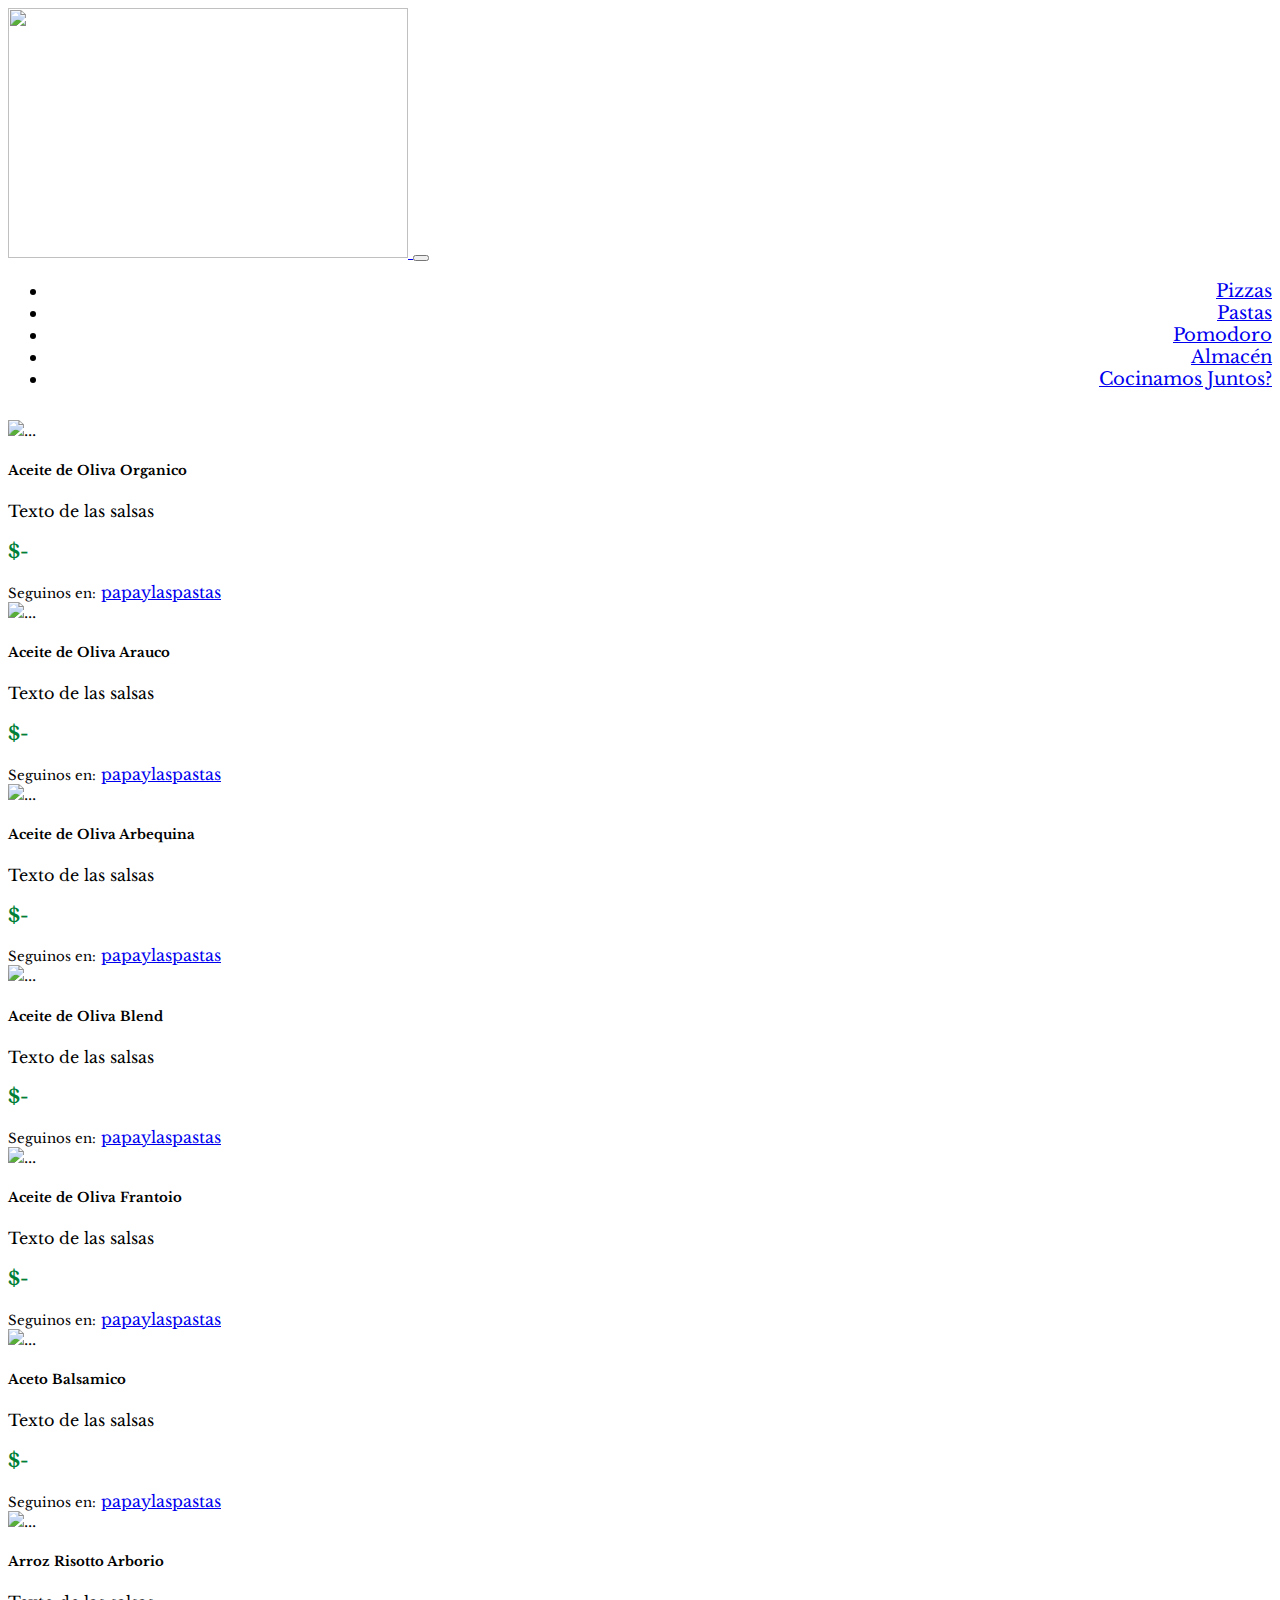
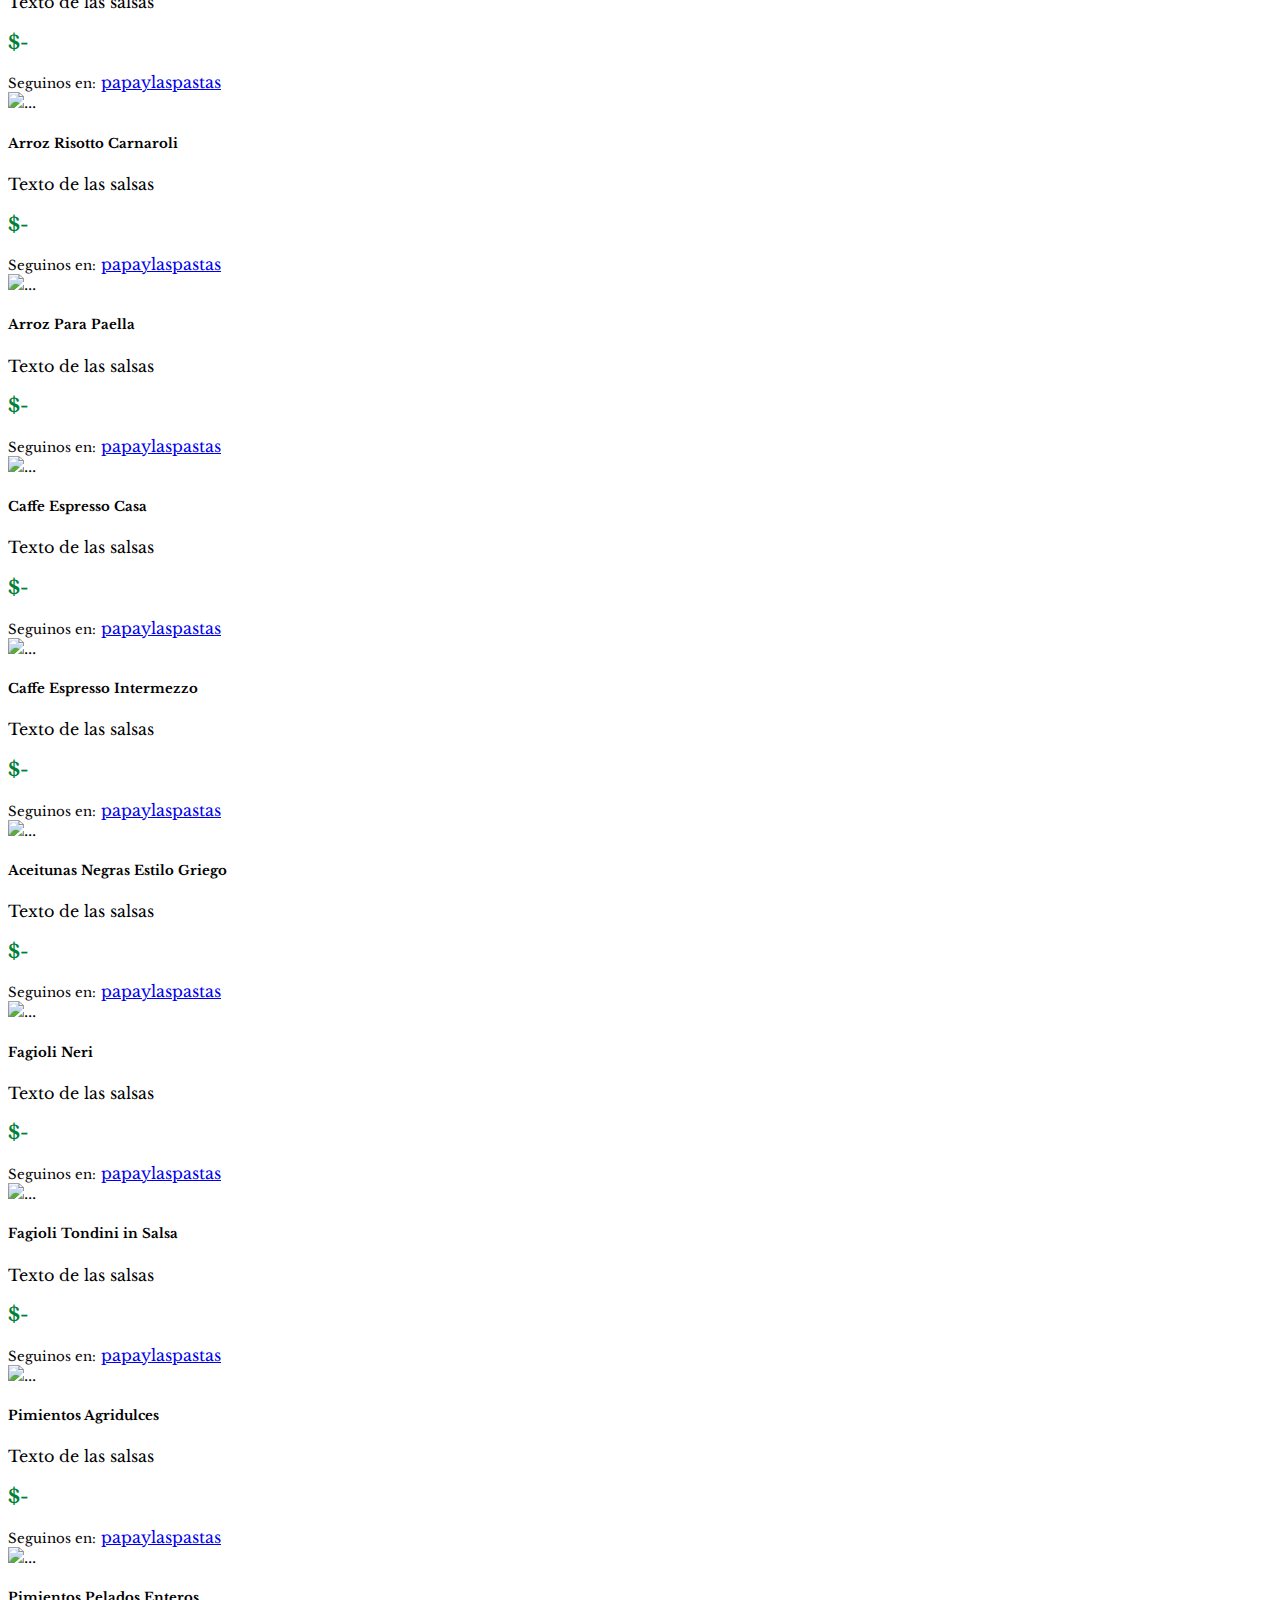
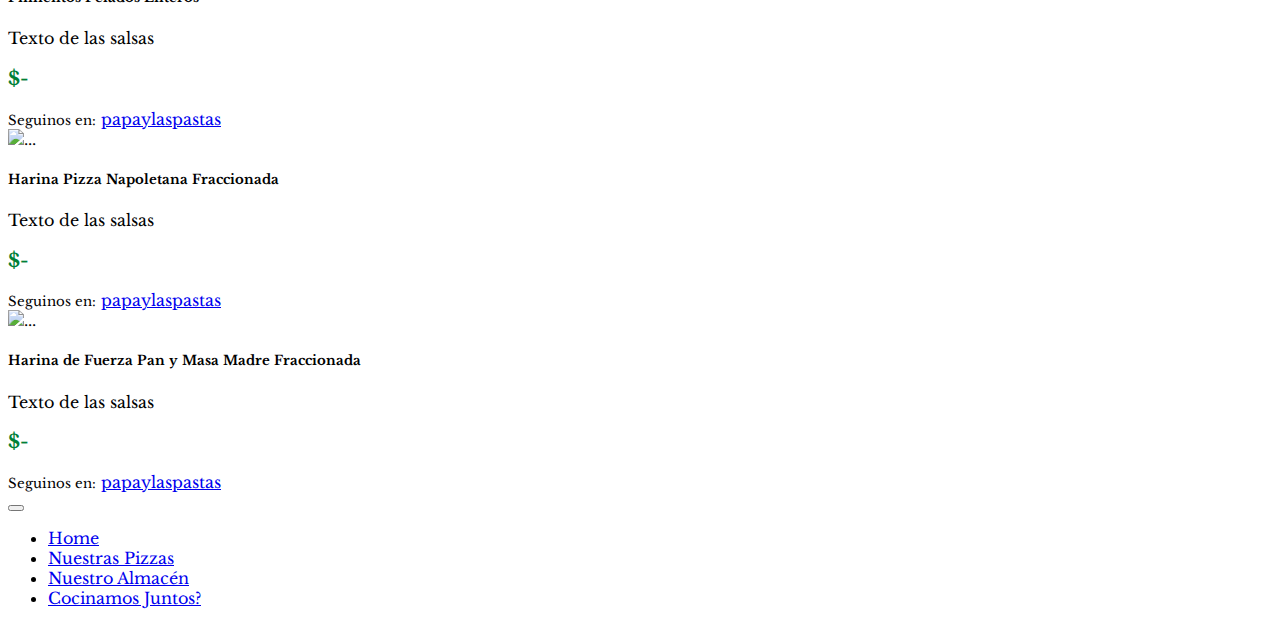
==== almacengeneral.html @ 87bd47e4 "Add files via upload" ====
<!doctype html>
<html lang="en">

<head>
    <meta charset="utf-8">
    <meta name="viewport" content="width=device-width, initial-scale=1">
    <title>Almacén General</title>
    <link rel="preconnect" href="https://fonts.googleapis.com">
    <link rel="preconnect" href="https://fonts.gstatic.com" crossorigin>
    <link href="https://fonts.googleapis.com/css2?family=Libre+Baskerville:ital,wght@0,400;0,700;1,400&display=swap" rel="stylesheet"> 
    <link href="https://cdn.jsdelivr.net/npm/bootstrap@5.2.1/dist/css/bootstrap.min.css" rel="stylesheet" integrity="sha384-iYQeCzEYFbKjA/T2uDLTpkwGzCiq6soy8tYaI1GyVh/UjpbCx/TYkiZhlZB6+fzT" crossorigin="anonymous">
    <link rel="icon" href="./Logos/Logo 3P sin fondo.png">
    <link rel="stylesheet" href="./style.css">
</head>     
<body>

  <header> <!--Inicio Navbar-->
    <nav class="navbar navbar-expand-lg  header">
      <div class="container-fluid ms-3">
        <a class="navbar-brand" href="./index.html">
          <img src="./Logos/Logo 3P sin fondo.png" width="400px" height="250px" alt="">
        </a>
        <button class="navbar-toggler" type="button" data-bs-toggle="collapse" data-bs-target="#navbarSupportedContent" aria-controls="navbarSupportedContent" aria-expanded="false" aria-label="Toggle navigation">
          <span class="navbar-toggler-icon"></span>
        </button>
        <div class="collapse navbar-collapse justify-content-center tamano" id="navbarSupportedContent">
          <ul class="navbar-nav">
            <li class="nav-item">
              <a class="nav-link fw-bolder text-dark" href="./pizza.html"><i class="fas fa-pizza-slice"></i> Pizzas</a>
            </li>
            <li class="nav-item">
              <a class="nav-link fw-bolder text-dark" href="./pastas.html"><i class="fa-solid fa-plate-wheat"></i> Pastas</a>
            </li>
            <li class="nav-item">
              <a class="nav-link fw-bolder text-dark" href="./salsasyaderezos.html"><i class="fa-solid fa-jar"></i> Pomodoro</a>
            </li>
            <li class="nav-item">
              <a class="nav-link fw-bolder text-dark" href="./almacengeneral.html"><i class="fa-solid fa-store"></i> Almacén</a>
            </li>
            <li class="nav-item">
              <a class="nav-link fw-bolder text-dark" href="./blog.html"><i class="fa-solid fa-people-group"></i> Cocinamos Juntos?</a>
          </li>
          </ul>
        </div>
      </div>
    </nav>
    </header> <!--Fin Navbar-->
    
    
<main> <!--Inicio Main-->

      <section > <!--Cards Productos Almacen-->
          <div id="salsas"class="row row-cols-1 row-cols-md-3 g-5 mt-2 ms-3 me-3 mb-3">
              <div class="col"> <!--Card 1-->
                <div class="card h-100">
                  <img src="..." class="card-img-top" alt="...">
                  <div class="card-body">
                    <h5 class="card-title fw-bolder">Aceite de Oliva Organico</h5>
                    <p class="card-text">Texto de las salsas</p>
                    <h3 class="fw-bolder"><i class="fa-solid fa-hand-holding-dollar"></i><span style="color: #008037">  $-</span></h3>
                  </div>
                  <div class="card-footer bg-dark">
                    <small class="text-muted">Seguinos en:</small> 
                    <a href="https://www.instagram.com/papaylaspastas/" target="_blank" class="text-light "><i class="fa-brands fa-instagram"></i> papaylaspastas</a> 
                  </div>
                </div>
              </div>
              <div class="col"> <!--Card 2-->
                <div class="card h-100">
                  <img src="..." class="card-img-top" alt="...">
                  <div class="card-body">
                    <h5 class="card-title fw-bolder">Aceite de Oliva Arauco</h5>
                    <p class="card-text">Texto de las salsas</p>
                    <h3 class="fw-bolder"><i class="fa-solid fa-hand-holding-dollar"></i><span style="color: #008037">  $-</span></h3>
                  </div>
                  <div class="card-footer bg-dark">
                    <small class="text-muted">Seguinos en:</small> 
                    <a href="https://www.instagram.com/papaylaspastas/" target="_blank" class="text-light "><i class="fa-brands fa-instagram"></i> papaylaspastas</a> 
                  </div>
                </div>
              </div>
              <div class="col"> <!--Card 3-->
                <div class="card h-100">
                  <img src="..." class="card-img-top" alt="...">
                  <div class="card-body">
                    <h5 class="card-title fw-bolder">Aceite de Oliva Arbequina</h5>
                    <p class="card-text">Texto de las salsas</p>
                    <h3 class="fw-bolder"><i class="fa-solid fa-hand-holding-dollar"></i><span style="color: #008037">  $-</span></h3>
                  </div>
                  <div class="card-footer bg-dark">
                    <small class="text-muted">Seguinos en:</small> 
                    <a href="https://www.instagram.com/papaylaspastas/" target="_blank" class="text-light "><i class="fa-brands fa-instagram"></i> papaylaspastas</a> 
                  </div>
                </div>
              </div>
              <div class="col"> <!--Card 4-->
                  <div class="card h-100">
                    <img src="..." class="card-img-top" alt="...">
                    <div class="card-body">
                      <h5 class="card-title fw-bolder">Aceite de Oliva Blend</h5>
                      <p class="card-text">Texto de las salsas</p>
                      <h3 class="fw-bolder"><i class="fa-solid fa-hand-holding-dollar"></i><span style="color: #008037">  $-</span></h3>
                    </div>
                    <div class="card-footer bg-dark">
                      <small class="text-muted">Seguinos en:</small> 
                      <a href="https://www.instagram.com/papaylaspastas/" target="_blank" class="text-light "><i class="fa-brands fa-instagram"></i> papaylaspastas</a> 
                    </div>
                  </div>
                </div>
                <div class="col"> <!--Card 5-->
                  <div class="card h-100">
                    <img src="..." class="card-img-top" alt="...">
                    <div class="card-body">
                      <h5 class="card-title fw-bolder">Aceite de Oliva Frantoio</h5>
                      <p class="card-text">Texto de las salsas</p>
                      <h3 class="fw-bolder"><i class="fa-solid fa-hand-holding-dollar"></i><span style="color: #008037">  $-</span></h3>
                    </div>
                    <div class="card-footer bg-dark">
                      <small class="text-muted">Seguinos en:</small> 
                      <a href="https://www.instagram.com/papaylaspastas/" target="_blank" class="text-light "><i class="fa-brands fa-instagram"></i> papaylaspastas</a> 
                    </div>
                  </div>
                </div>
                <div class="col"> <!--Card 6-->
                  <div class="card h-100">
                    <img src="..." class="card-img-top" alt="...">
                    <div class="card-body">
                      <h5 class="card-title fw-bolder">Aceto Balsamico</h5>
                      <p class="card-text">Texto de las salsas</p>
                      <h3 class="fw-bolder"><i class="fa-solid fa-hand-holding-dollar"></i><span style="color: #008037">  $-</span></h3>
                    </div>
                    <div class="card-footer bg-dark">
                      <small class="text-muted">Seguinos en:</small> 
                      <a href="https://www.instagram.com/papaylaspastas/" target="_blank" class="text-light "><i class="fa-brands fa-instagram"></i> papaylaspastas</a> 
                    </div>
                  </div>
                </div>
                <div class="col"> <!--Card 7-->
                  <div class="card h-100">
                    <img src="..." class="card-img-top" alt="...">
                    <div class="card-body">
                      <h5 class="card-title fw-bolder">Arroz Risotto Arborio</h5>
                      <p class="card-text">Texto de las salsas</p>
                      <h3 class="fw-bolder"><i class="fa-solid fa-hand-holding-dollar"></i><span style="color: #008037">  $-</span></h3>
                    </div>
                    <div class="card-footer bg-dark">
                      <small class="text-muted">Seguinos en:</small> 
                      <a href="https://www.instagram.com/papaylaspastas/" target="_blank" class="text-light "><i class="fa-brands fa-instagram"></i> papaylaspastas</a> 
                    </div>
                  </div>
                </div>
                <div class="col"> <!--Card 8-->
                  <div class="card h-100">
                    <img src="..." class="card-img-top" alt="...">
                    <div class="card-body">
                      <h5 class="card-title fw-bolder">Arroz Risotto Carnaroli</h5>
                      <p class="card-text">Texto de las salsas</p>
                      <h3 class="fw-bolder"><i class="fa-solid fa-hand-holding-dollar"></i><span style="color: #008037">  $-</span></h3>
                    </div>
                    <div class="card-footer bg-dark">
                      <small class="text-muted">Seguinos en:</small> 
                      <a href="https://www.instagram.com/papaylaspastas/" target="_blank" class="text-light "><i class="fa-brands fa-instagram"></i> papaylaspastas</a> 
                    </div>
                  </div>
                </div>
                <div class="col"> <!--Card 9-->
                  <div class="card h-100">
                    <img src="..." class="card-img-top" alt="...">
                    <div class="card-body">
                      <h5 class="card-title fw-bolder">Arroz Para Paella</h5>
                      <p class="card-text">Texto de las salsas</p>
                      <h3 class="fw-bolder"><i class="fa-solid fa-hand-holding-dollar"></i><span style="color: #008037">  $-</span></h3>
                    </div>
                    <div class="card-footer bg-dark">
                      <small class="text-muted">Seguinos en:</small> 
                      <a href="https://www.instagram.com/papaylaspastas/" target="_blank" class="text-light "><i class="fa-brands fa-instagram"></i> papaylaspastas</a> 
                    </div>
                  </div>
                </div>
                <div class="col"> <!--Card 10-->
                  <div class="card h-100">
                    <img src="..." class="card-img-top" alt="...">
                    <div class="card-body">
                      <h5 class="card-title fw-bolder">Caffe Espresso Casa</h5>
                      <p class="card-text">Texto de las salsas</p>
                      <h3 class="fw-bolder"><i class="fa-solid fa-hand-holding-dollar"></i><span style="color: #008037">  $-</span></h3>
                    </div>
                    <div class="card-footer bg-dark">
                      <small class="text-muted">Seguinos en:</small> 
                      <a href="https://www.instagram.com/papaylaspastas/" target="_blank" class="text-light "><i class="fa-brands fa-instagram"></i> papaylaspastas</a> 
                    </div>
                  </div>
                </div>
                <div class="col"> <!--Card 11-->
                  <div class="card h-100">
                    <img src="..." class="card-img-top" alt="...">
                    <div class="card-body">
                      <h5 class="card-title fw-bolder">Caffe Espresso Intermezzo</h5>
                      <p class="card-text">Texto de las salsas</p>
                      <h3 class="fw-bolder"><i class="fa-solid fa-hand-holding-dollar"></i><span style="color: #008037">  $-</span></h3>
                    </div>
                    <div class="card-footer bg-dark">
                      <small class="text-muted">Seguinos en:</small> 
                      <a href="https://www.instagram.com/papaylaspastas/" target="_blank" class="text-light "><i class="fa-brands fa-instagram"></i> papaylaspastas</a> 
                    </div>
                  </div>
                </div>
                <div class="col"> <!--Card 12-->
                  <div class="card h-100">
                    <img src="..." class="card-img-top" alt="...">
                    <div class="card-body">
                      <h5 class="card-title fw-bolder">Aceitunas Negras Estilo Griego</h5>
                      <p class="card-text">Texto de las salsas</p>
                      <h3 class="fw-bolder"><i class="fa-solid fa-hand-holding-dollar"></i><span style="color: #008037">  $-</span></h3>
                    </div>
                    <div class="card-footer bg-dark">
                      <small class="text-muted">Seguinos en:</small> 
                      <a href="https://www.instagram.com/papaylaspastas/" target="_blank" class="text-light "><i class="fa-brands fa-instagram"></i> papaylaspastas</a> 
                    </div>
                  </div>
                </div>
                <div class="col"> <!--Card 13-->
                  <div class="card h-100">
                    <img src="..." class="card-img-top" alt="...">
                    <div class="card-body">
                      <h5 class="card-title fw-bolder">Fagioli Neri</h5>
                      <p class="card-text">Texto de las salsas</p>
                      <h3 class="fw-bolder"><i class="fa-solid fa-hand-holding-dollar"></i><span style="color: #008037">  $-</span></h3>
                    </div>
                    <div class="card-footer bg-dark">
                      <small class="text-muted">Seguinos en:</small> 
                      <a href="https://www.instagram.com/papaylaspastas/" target="_blank" class="text-light "><i class="fa-brands fa-instagram"></i> papaylaspastas</a> 
                    </div>
                  </div>
                </div>
                <div class="col"> <!--Card 14-->
                  <div class="card h-100">
                    <img src="..." class="card-img-top" alt="...">
                    <div class="card-body">
                      <h5 class="card-title fw-bolder">Fagioli Tondini in Salsa</h5>
                      <p class="card-text">Texto de las salsas</p>
                      <h3 class="fw-bolder"><i class="fa-solid fa-hand-holding-dollar"></i><span style="color: #008037">  $-</span></h3>
                    </div>
                    <div class="card-footer bg-dark">
                      <small class="text-muted">Seguinos en:</small> 
                      <a href="https://www.instagram.com/papaylaspastas/" target="_blank" class="text-light "><i class="fa-brands fa-instagram"></i> papaylaspastas</a> 
                    </div>
                  </div>
                </div>
                <div class="col"> <!--Card 15-->
                  <div class="card h-100">
                    <img src="..." class="card-img-top" alt="...">
                    <div class="card-body">
                      <h5 class="card-title fw-bolder">Pimientos Agridulces</h5>
                      <p class="card-text">Texto de las salsas</p>
                      <h3 class="fw-bolder"><i class="fa-solid fa-hand-holding-dollar"></i><span style="color: #008037">  $-</span></h3>
                    </div>
                    <div class="card-footer bg-dark">
                      <small class="text-muted">Seguinos en:</small> 
                      <a href="https://www.instagram.com/papaylaspastas/" target="_blank" class="text-light "><i class="fa-brands fa-instagram"></i> papaylaspastas</a> 
                    </div>
                  </div>
                </div>
                <div class="col"> <!--Card 16-->
                  <div class="card h-100">
                    <img src="..." class="card-img-top" alt="...">
                    <div class="card-body">
                      <h5 class="card-title fw-bolder">Pimientos Pelados Enteros</h5>
                      <p class="card-text">Texto de las salsas</p>
                      <h3 class="fw-bolder"><i class="fa-solid fa-hand-holding-dollar"></i><span style="color: #008037">  $-</span></h3>
                    </div>
                    <div class="card-footer bg-dark">
                      <small class="text-muted">Seguinos en:</small> 
                      <a href="https://www.instagram.com/papaylaspastas/" target="_blank" class="text-light "><i class="fa-brands fa-instagram"></i> papaylaspastas</a> 
                    </div>
                  </div>
                </div>
                <div class="col"> <!--Card 17-->
                    <div class="card h-100">
                      <img src="..." class="card-img-top" alt="...">
                      <div class="card-body">
                        <h5 class="card-title fw-bolder">Harina Pizza Napoletana Fraccionada</h5>
                        <p class="card-text">Texto de las salsas</p>
                        <h3 class="fw-bolder"><i class="fa-solid fa-hand-holding-dollar"></i><span style="color: #008037">  $-</span></h3>
                      </div>
                      <div class="card-footer bg-dark">
                        <small class="text-muted">Seguinos en:</small> 
                        <a href="https://www.instagram.com/papaylaspastas/" target="_blank" class="text-light "><i class="fa-brands fa-instagram"></i> papaylaspastas</a> 
                      </div>
                    </div>
                  </div>
                  <div class="col"> <!--Card 18-->
                    <div class="card h-100">
                      <img src="..." class="card-img-top" alt="...">
                      <div class="card-body">
                        <h5 class="card-title fw-bolder">Harina de Fuerza Pan y Masa Madre Fraccionada</h5>
                        <p class="card-text">Texto de las salsas</p>
                        <h3 class="fw-bolder"><i class="fa-solid fa-hand-holding-dollar"></i><span style="color: #008037">  $-</span></h3>
                      </div>
                      <div class="card-footer bg-dark">
                        <small class="text-muted">Seguinos en:</small> 
                        <a href="https://www.instagram.com/papaylaspastas/" target="_blank" class="text-light "><i class="fa-brands fa-instagram"></i> papaylaspastas</a> 
                      </div>
                    </div>
                  </div>
            </div>       
      </section> <!--Fin Cards Productos Almacen-->

</main> <!--Fin Main-->

<footer> <!--Inicio Footer-->
  <nav class="navbar navbar-expand-lg bg-dark br mt-3">
      <div class="container-fluid"> 
        <button class="navbar-toggler" type="button" data-bs-toggle="collapse" data-bs-target="#collapsibleNavbar" aria-controls="navbarSupportedContent" aria-expanded="false" aria-label="Toggle navigation">
          <span class="navbar-toggler-icon"></span>
        </button> 
        <div class="collapse navbar-collapse justify-content-around" id="collapsibleNavbar">
          <ul class="navbar-nav">
            <li class="nav-item">
              <a class="nav-link active text-white " aria-current="page" href="./index.html"><i class="fas fa-home"></i> Home</a>
            </li>
            <li class="nav-item">
              <a class="nav-link text-white " href="https://www.instagram.com/las.astillas/"><i class="fa-solid fa-pizza-slice"></i> Nuestras Pizzas</a>
            </li>
            <li class="nav-item">
              <a class="nav-link text-white " href="https://treinta.shop/papaylaspastas/"><i class="fa-solid fa-shop"></i> Nuestro Almacén</a>
            </li>
            <li class="nav-item">
              <a class="nav-link text-white " href="./blog.html"><i class="fa-solid fa-people-group"></i> Cocinamos Juntos?</a>
            </li>
          </ul>
        </div>
      </div>
    </nav>
  </footer> <!--Fin Footer-->
  
    <!--Inicio Scripts-->
    <!--Bootstrap-->
    <script src="https://cdn.jsdelivr.net/npm/@popperjs/core@2.11.6/dist/umd/popper.min.js" integrity="sha384-oBqDVmMz9ATKxIep9tiCxS/Z9fNfEXiDAYTujMAeBAsjFuCZSmKbSSUnQlmh/jp3" crossorigin="anonymous"></script>
    <script src="https://cdn.jsdelivr.net/npm/bootstrap@5.2.1/dist/js/bootstrap.min.js" integrity="sha384-7VPbUDkoPSGFnVtYi0QogXtr74QeVeeIs99Qfg5YCF+TidwNdjvaKZX19NZ/e6oz" crossorigin="anonymous"></script>

    <!--Font Awesome-->
    <script src="https://kit.fontawesome.com/0020f36898.js" crossorigin="anonymous"></script>
    <!--Fin Scripts-->
</body>
</html>
---- style.css ----
* {
    font-family: 'Libre Baskerville', serif;
}
.header {   
    margin-bottom: 30px;
}
.tamano {
    font-size: 18px;
    text-align: right;
}
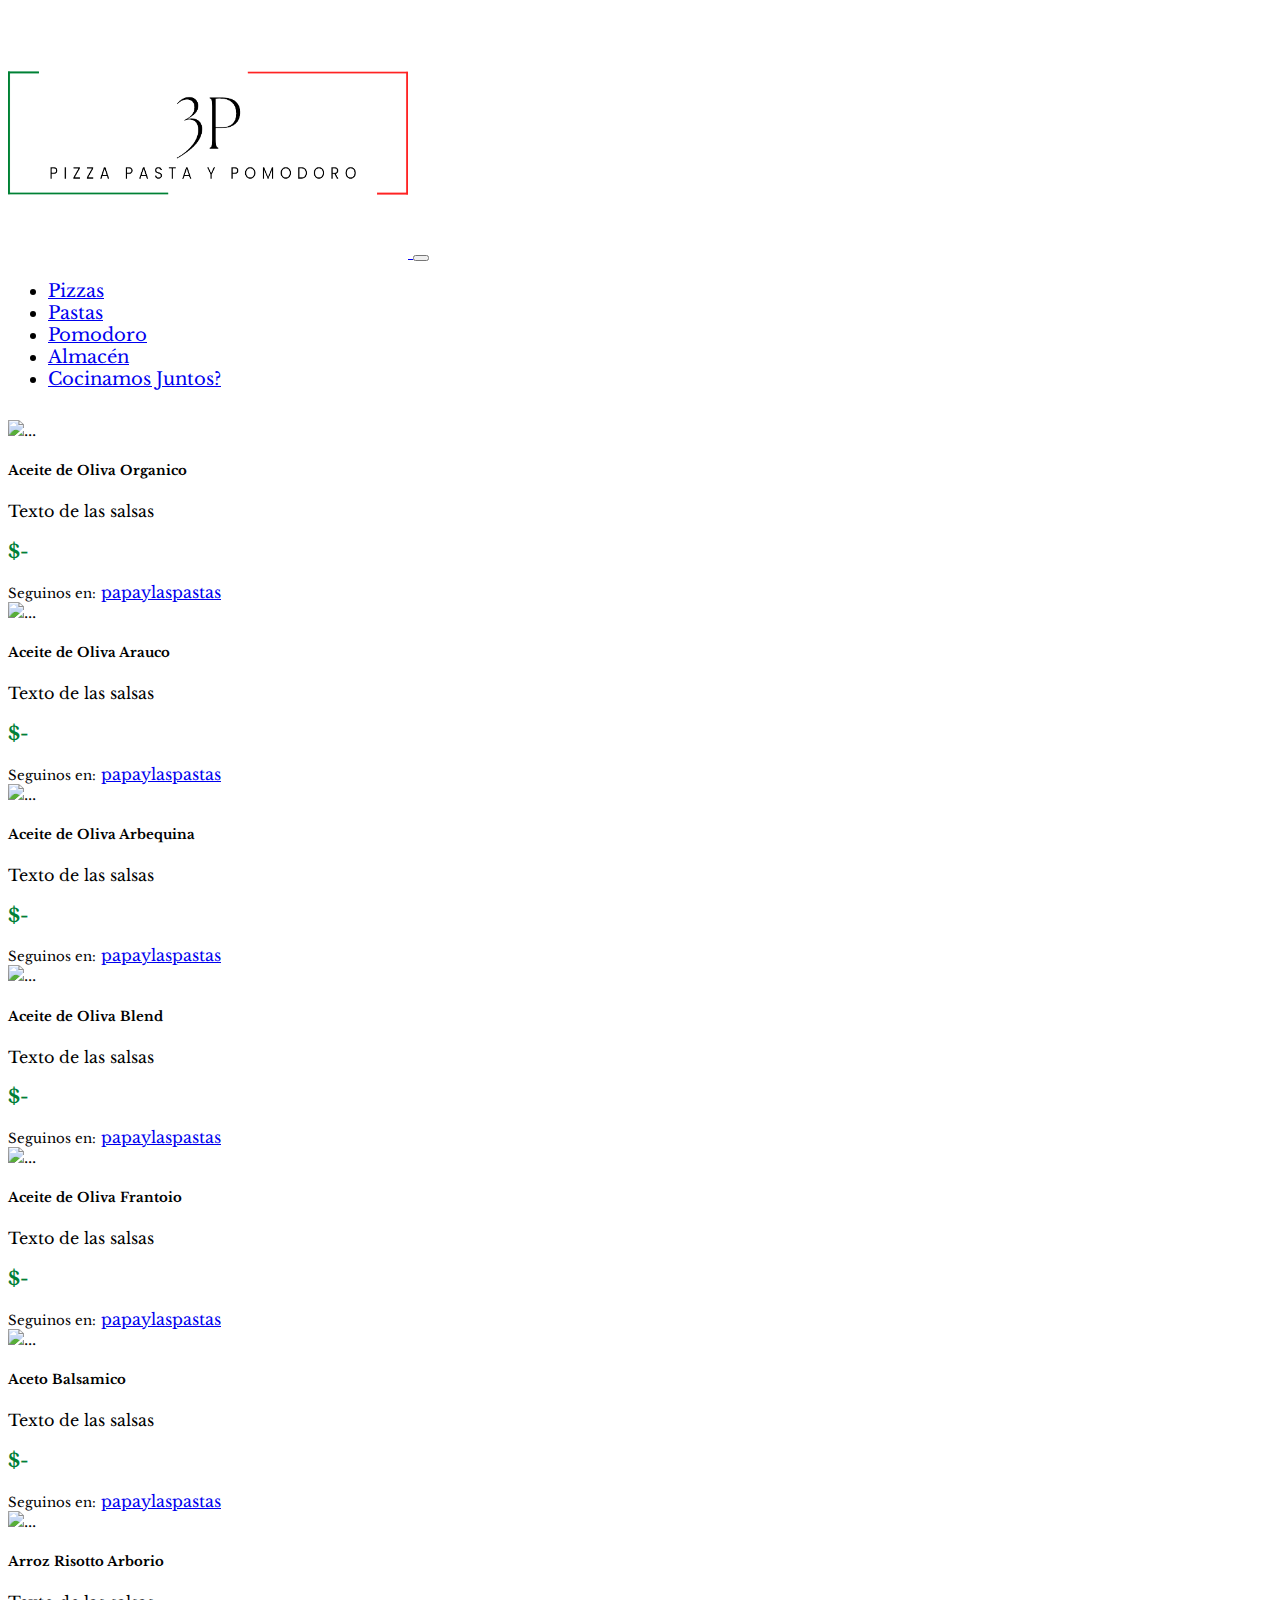
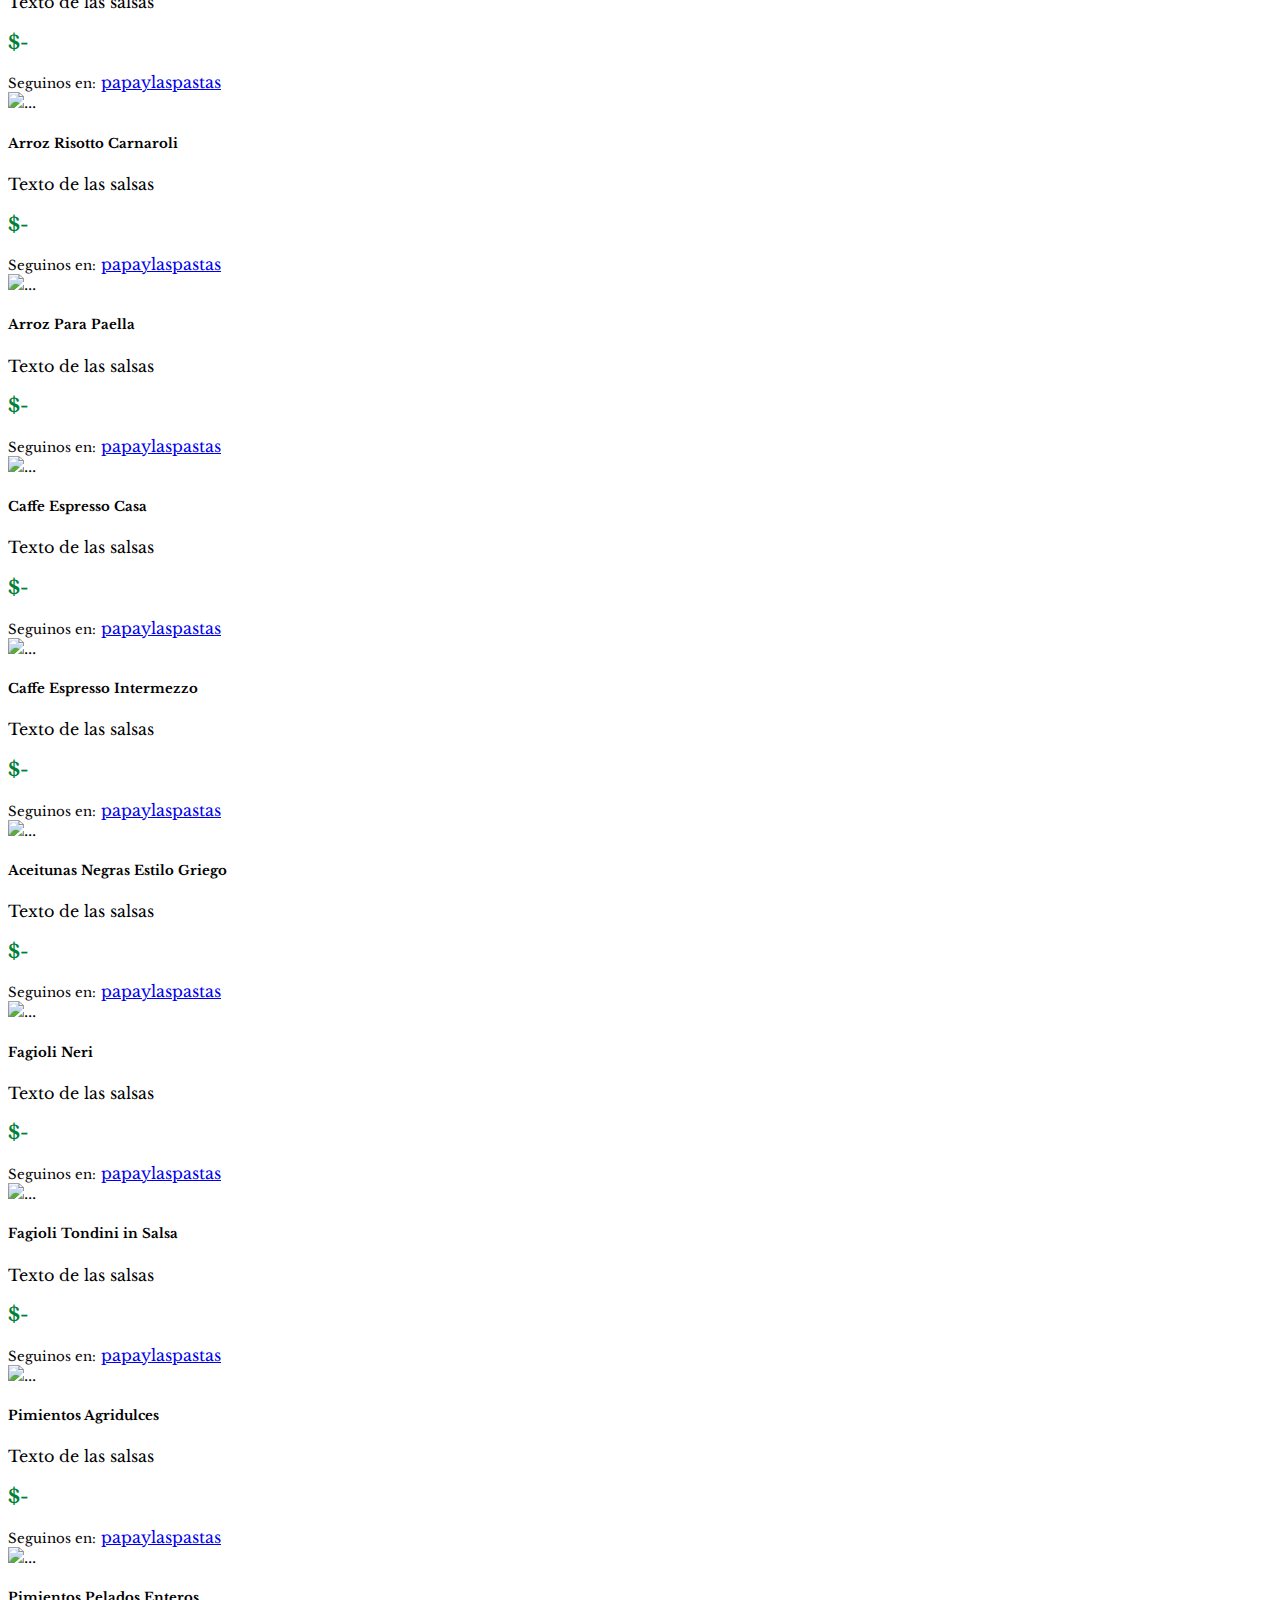
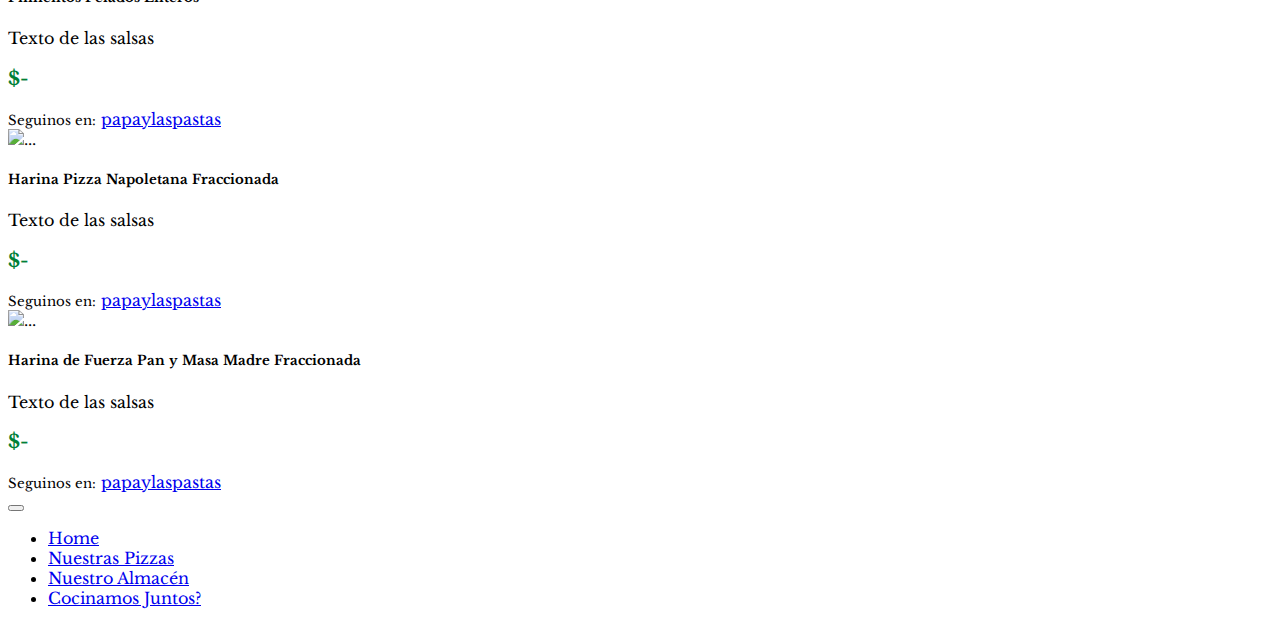
==== commit 01185192: "Add files via upload" ====
--- a/almacengeneral.html
+++ b/almacengeneral.html
@@ -16,7 +16,7 @@
 
   <header> <!--Inicio Navbar-->
     <nav class="navbar navbar-expand-lg  header">
-      <div class="container-fluid ms-3">
+      <div class="container ms-3">
         <a class="navbar-brand" href="./index.html">
           <img src="./Logos/Logo 3P sin fondo.png" width="400px" height="250px" alt="">
         </a>
@@ -310,7 +310,7 @@
 
 <footer> <!--Inicio Footer-->
   <nav class="navbar navbar-expand-lg bg-dark br mt-3">
-      <div class="container-fluid"> 
+      <div class="container"> 
         <button class="navbar-toggler" type="button" data-bs-toggle="collapse" data-bs-target="#collapsibleNavbar" aria-controls="navbarSupportedContent" aria-expanded="false" aria-label="Toggle navigation">
           <span class="navbar-toggler-icon"></span>
         </button> 
--- a/style.css
+++ b/style.css
@@ -6,5 +6,5 @@
 }
 .tamano {
     font-size: 18px;
-    text-align: right;
+    text-align: left;
 }
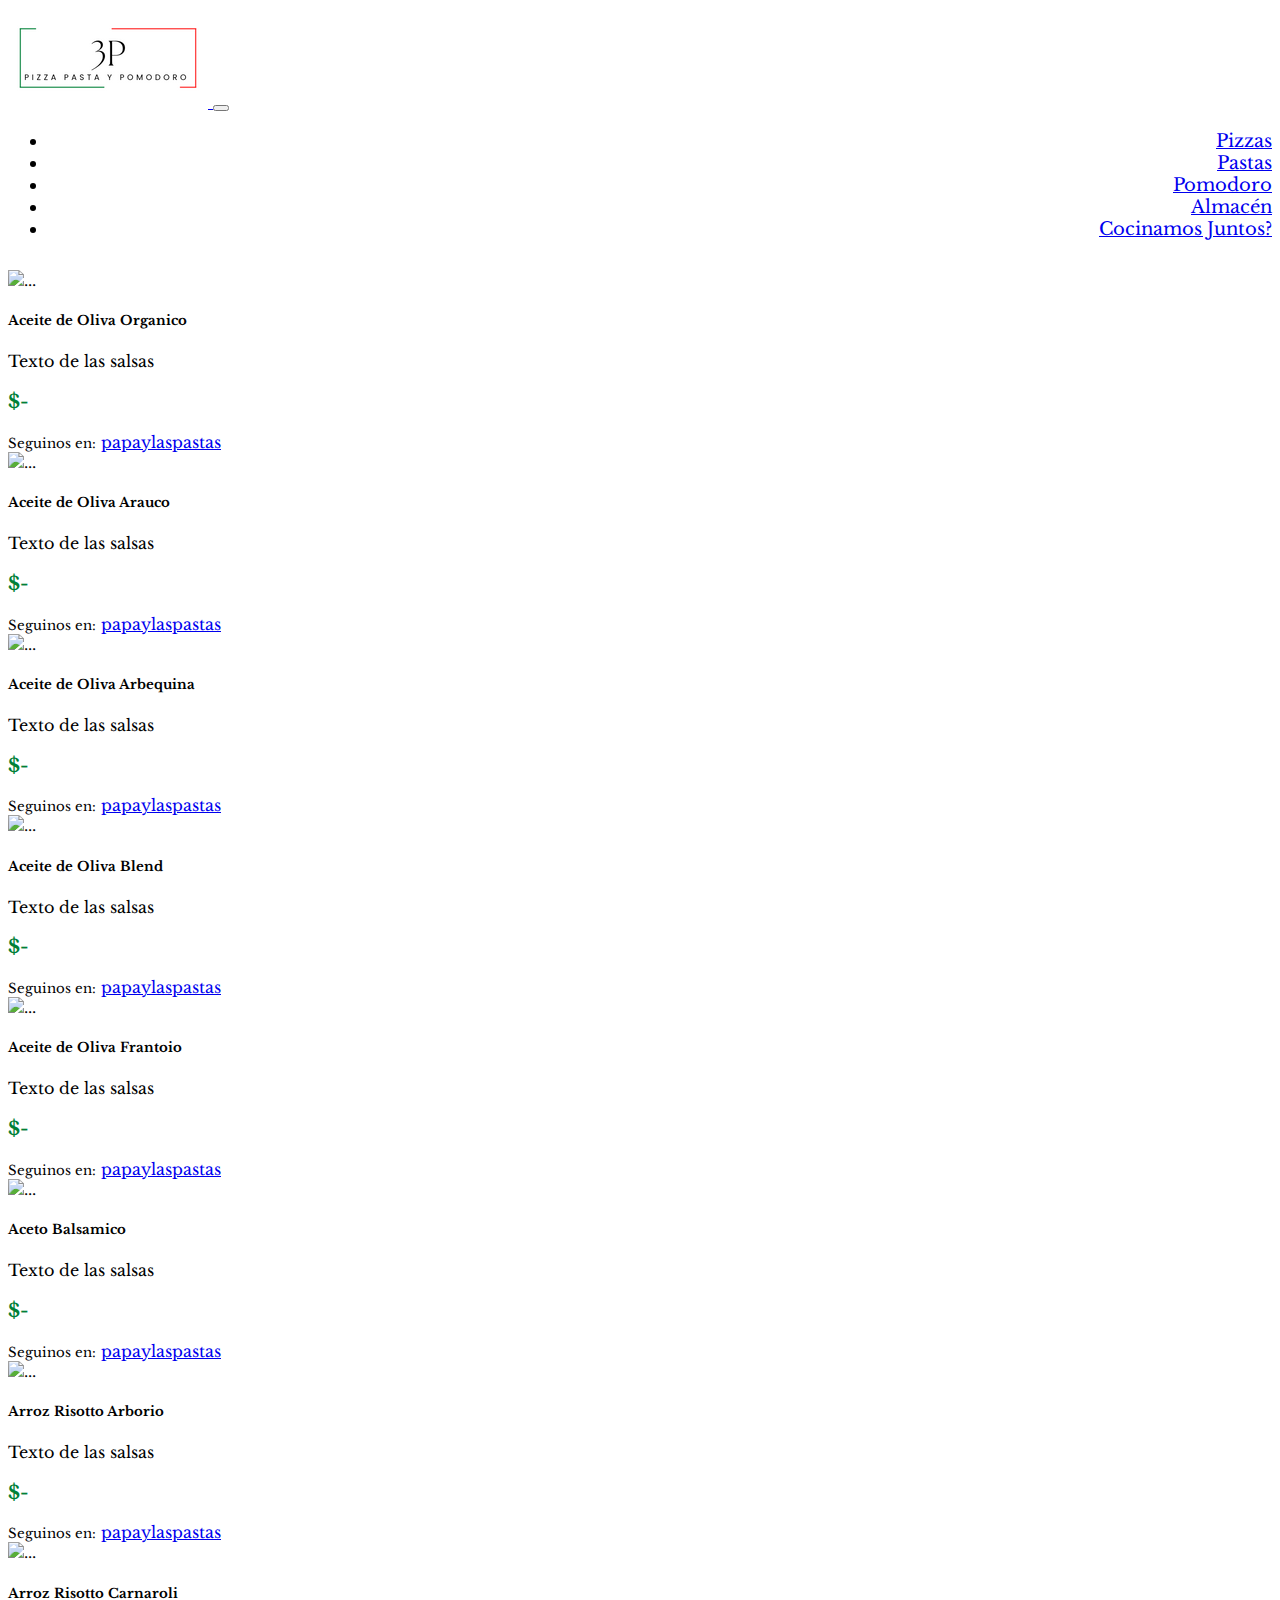
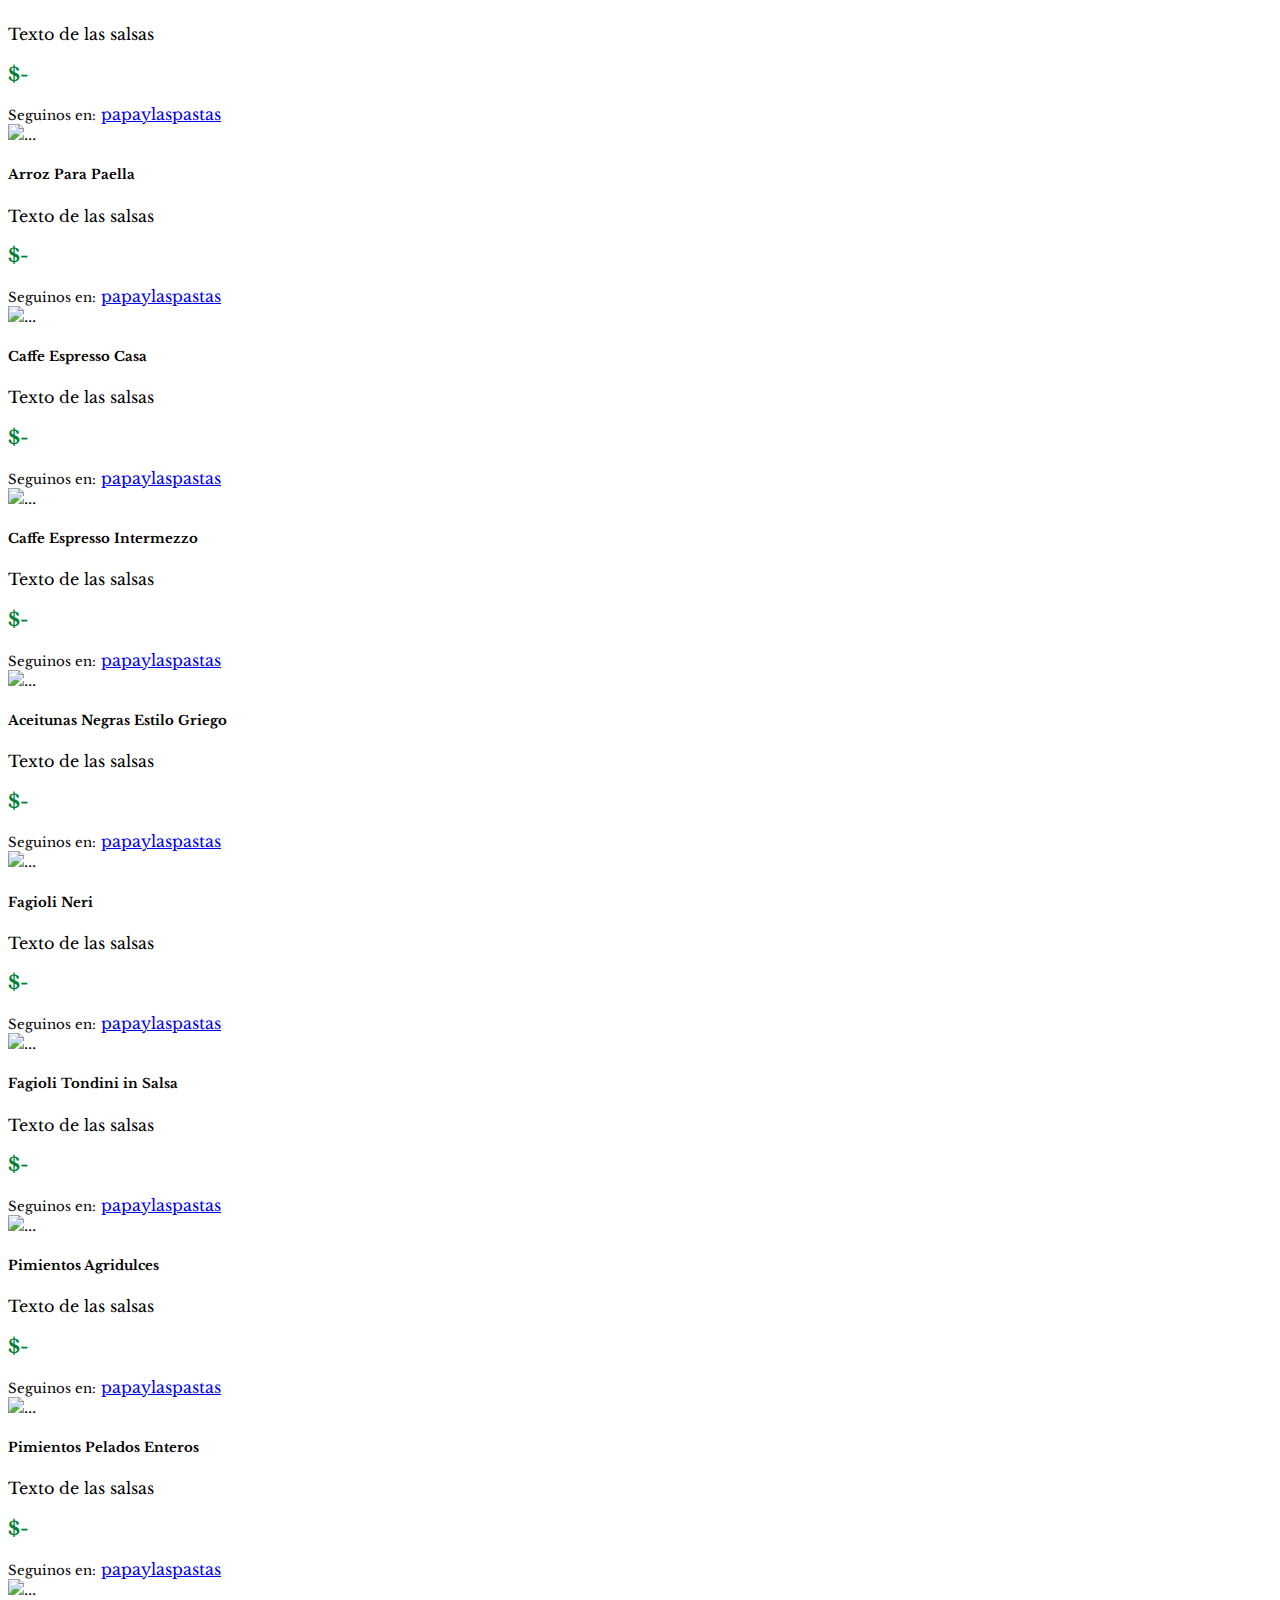
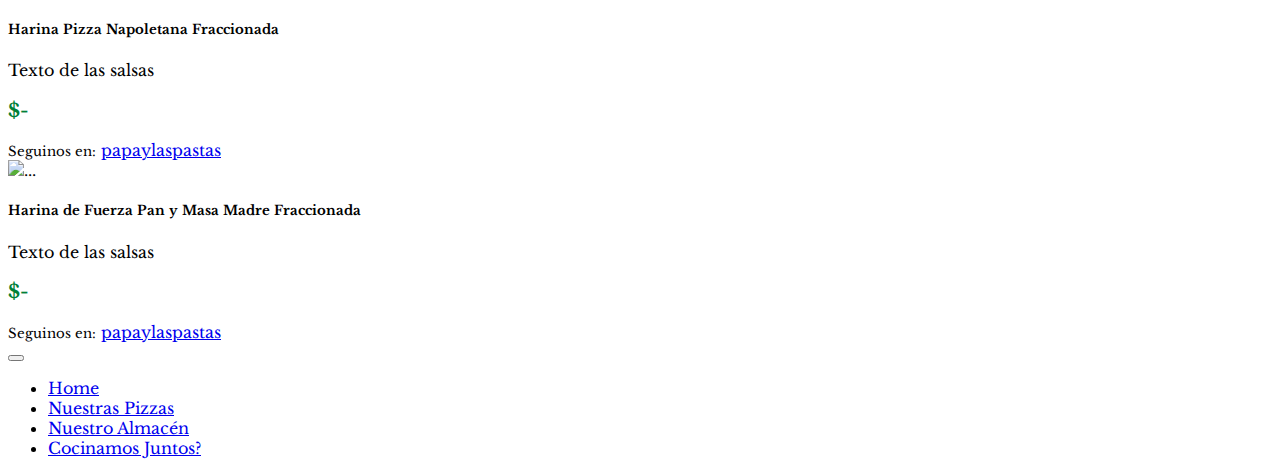
==== commit 576dfed1: "Add files via upload" ====
--- a/almacengeneral.html
+++ b/almacengeneral.html
@@ -16,9 +16,9 @@
 
   <header> <!--Inicio Navbar-->
     <nav class="navbar navbar-expand-lg  header">
-      <div class="container ms-3">
+      <div class="container-fluid ms-3 ">
         <a class="navbar-brand" href="./index.html">
-          <img src="./Logos/Logo 3P sin fondo.png" width="400px" height="250px" alt="">
+          <img src="./Logos/Diseño sin título.png"  alt="">
         </a>
         <button class="navbar-toggler" type="button" data-bs-toggle="collapse" data-bs-target="#navbarSupportedContent" aria-controls="navbarSupportedContent" aria-expanded="false" aria-label="Toggle navigation">
           <span class="navbar-toggler-icon"></span>
@@ -45,7 +45,7 @@
       </div>
     </nav>
     </header> <!--Fin Navbar-->
-    
+        
     
 <main> <!--Inicio Main-->
 
--- a/style.css
+++ b/style.css
@@ -6,5 +6,5 @@
 }
 .tamano {
     font-size: 18px;
-    text-align: left;
+    text-align: right;
 }
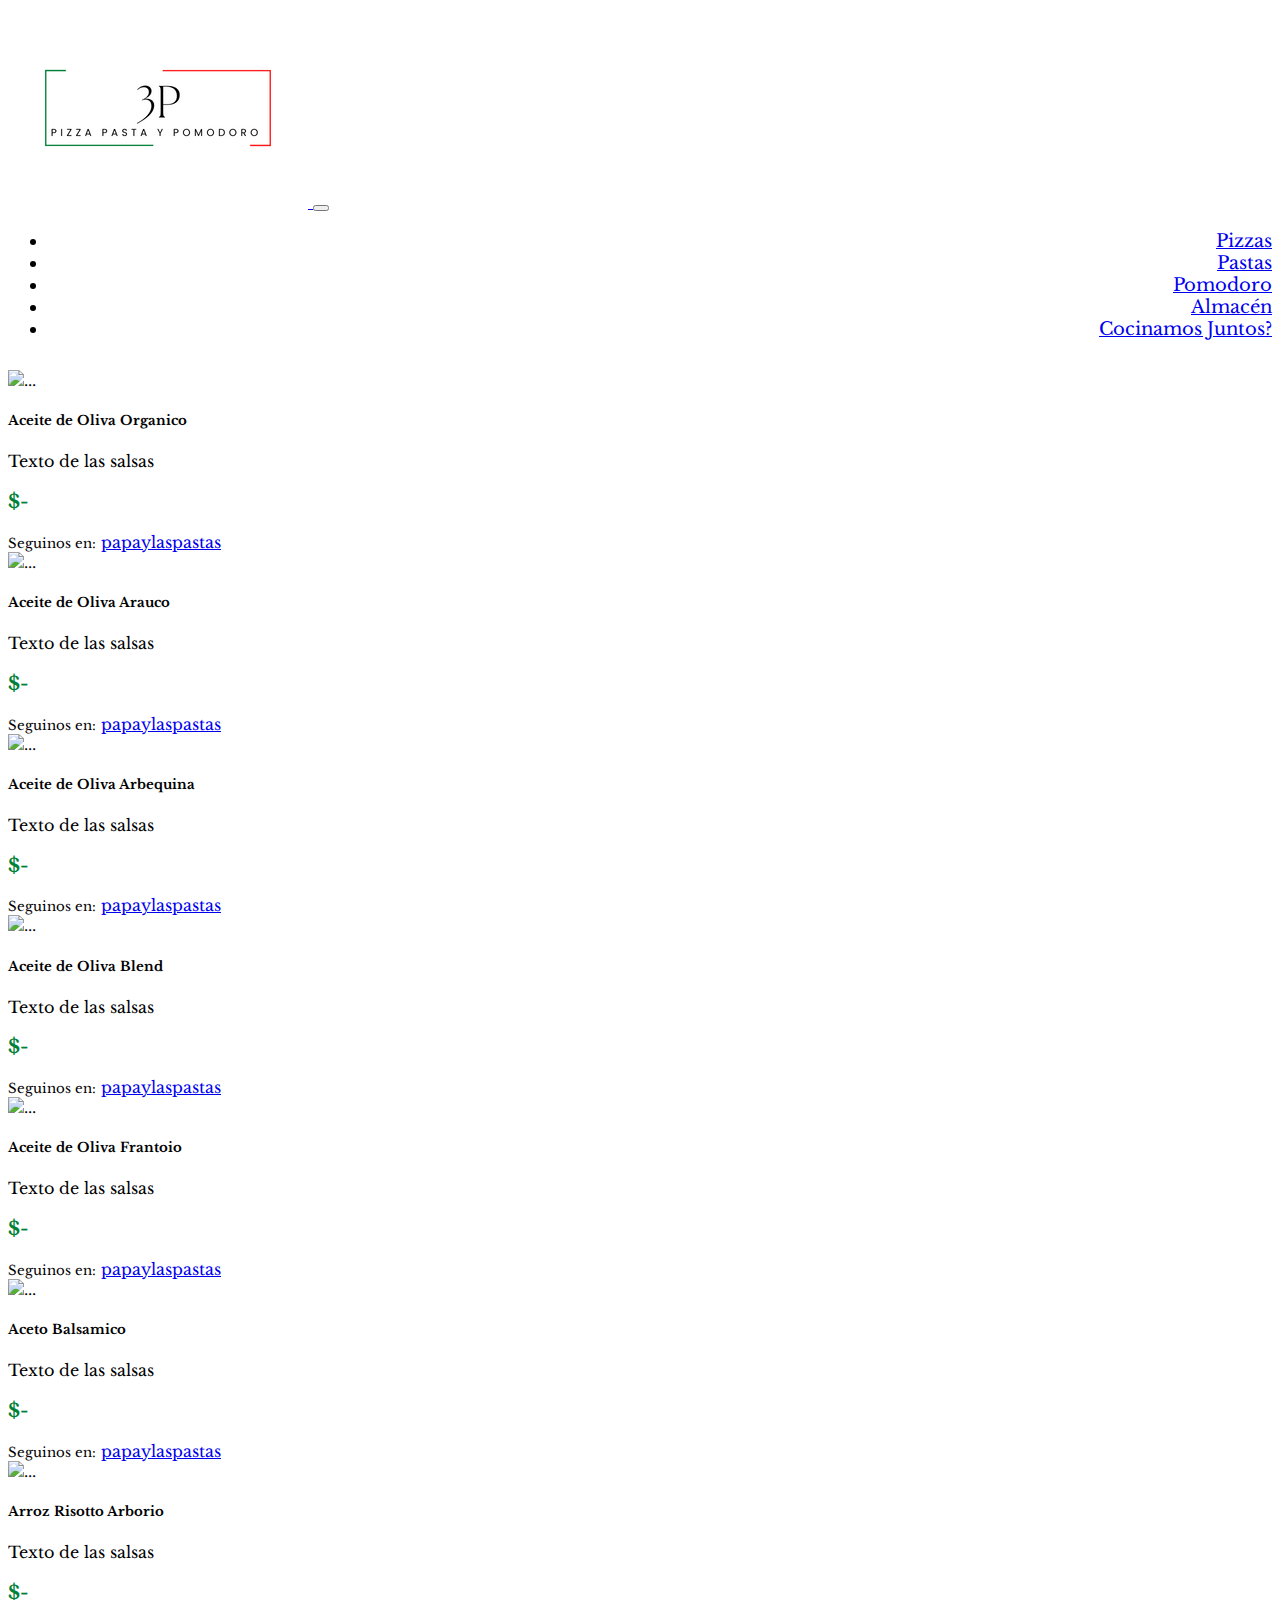
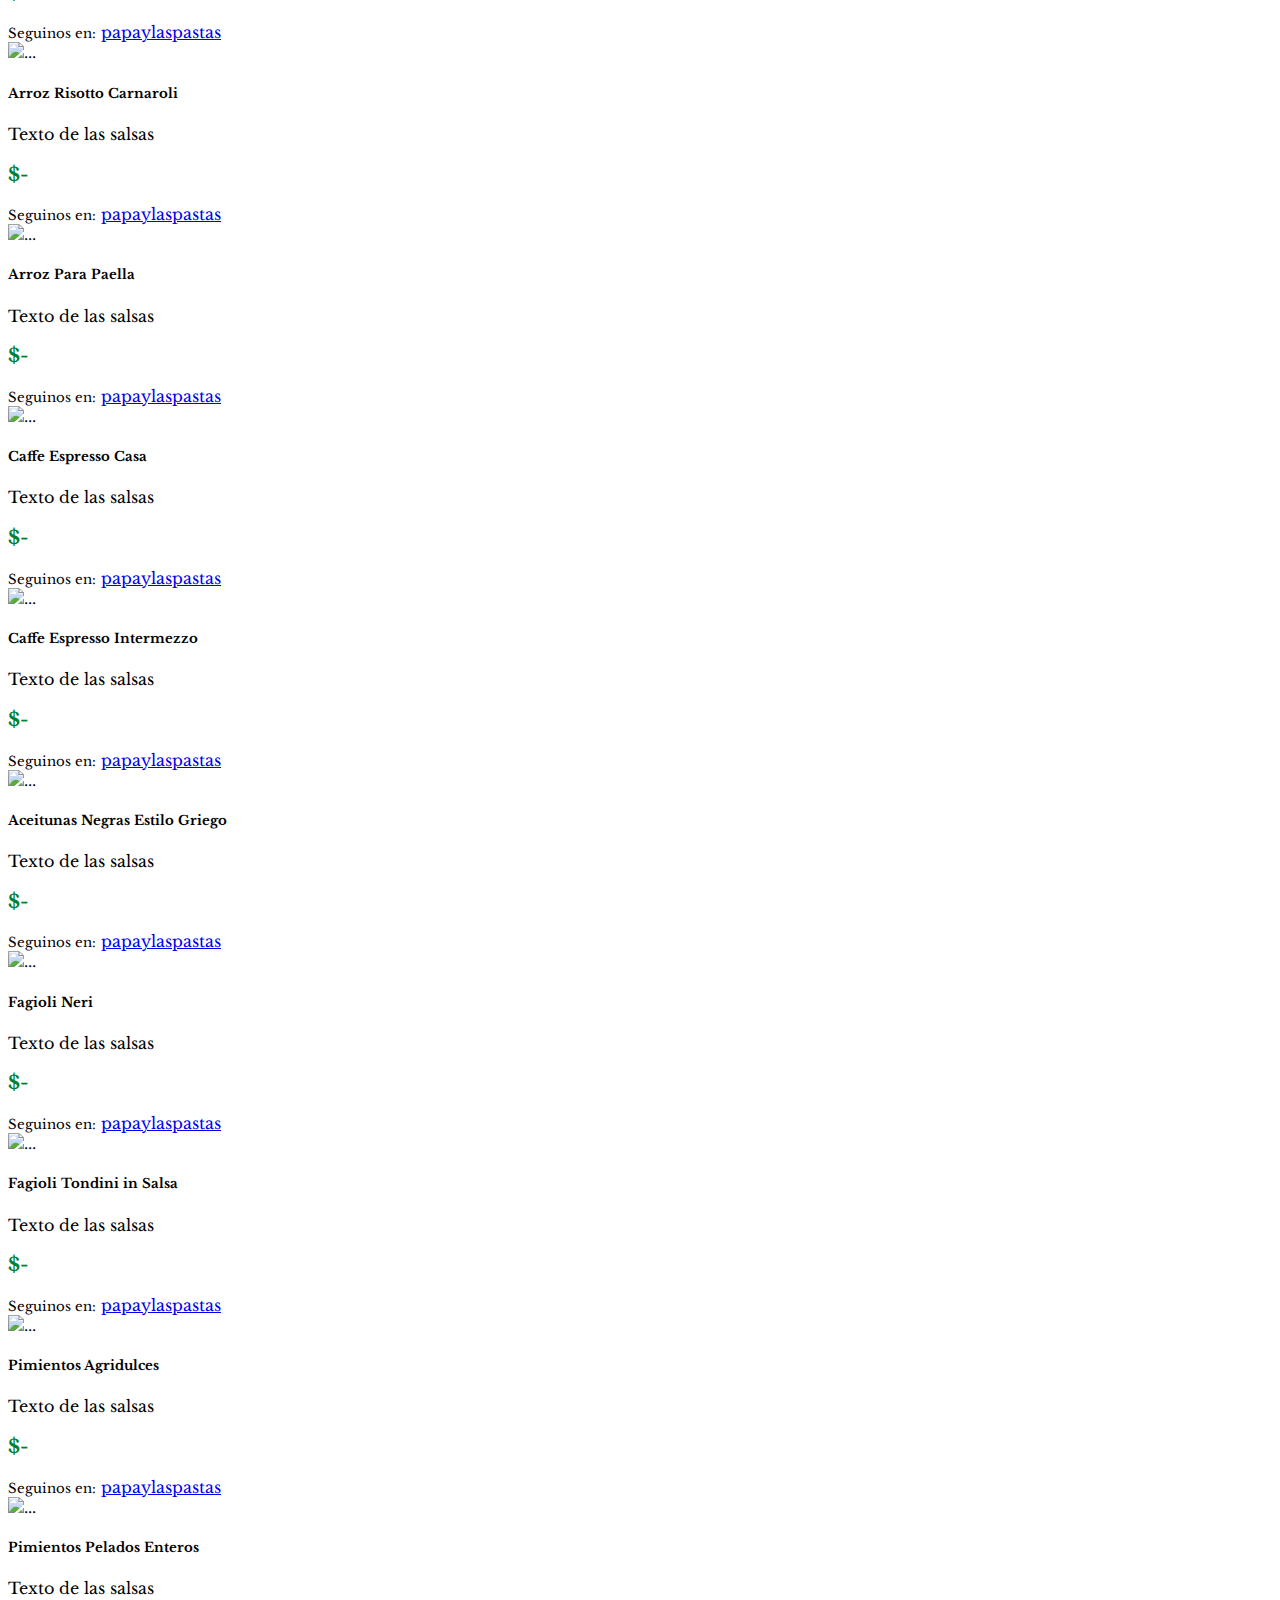
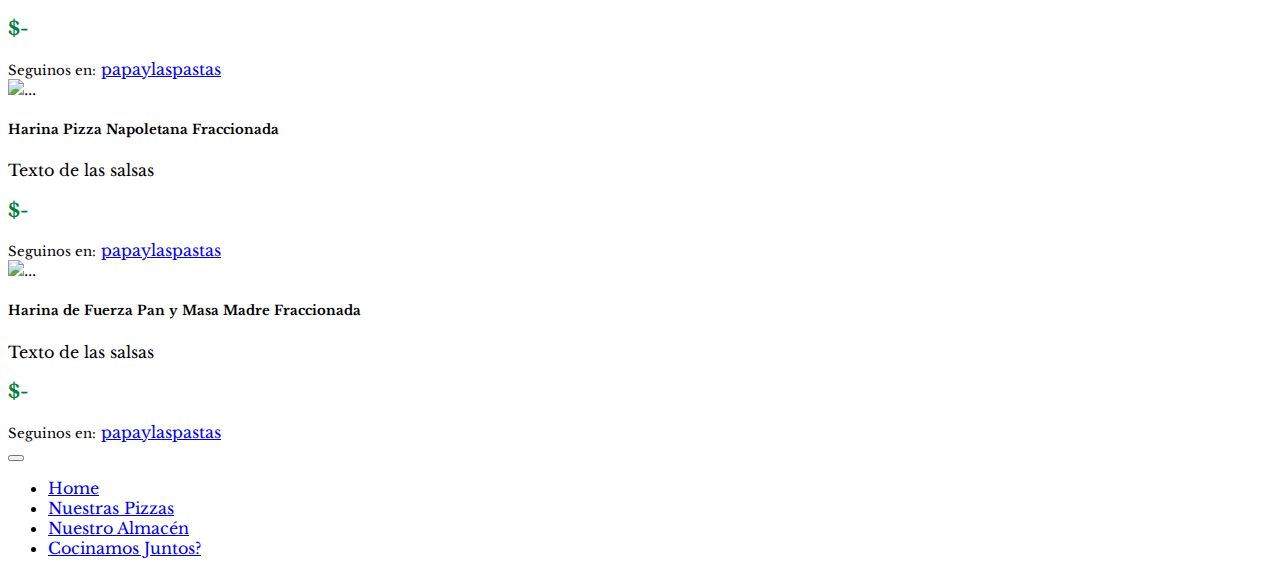
==== commit d5ed60a2: "Add files via upload" ====
--- a/almacengeneral.html
+++ b/almacengeneral.html
@@ -18,7 +18,7 @@
     <nav class="navbar navbar-expand-lg  header">
       <div class="container-fluid ms-3 ">
         <a class="navbar-brand" href="./index.html">
-          <img src="./Logos/Diseño sin título.png"  alt="">
+          <img src="./Logos/diseno.png"  alt="">
         </a>
         <button class="navbar-toggler" type="button" data-bs-toggle="collapse" data-bs-target="#navbarSupportedContent" aria-controls="navbarSupportedContent" aria-expanded="false" aria-label="Toggle navigation">
           <span class="navbar-toggler-icon"></span>
@@ -309,7 +309,7 @@
 </main> <!--Fin Main-->
 
 <footer> <!--Inicio Footer-->
-  <nav class="navbar navbar-expand-lg bg-dark br mt-3">
+  <nav class="navbar navbar-expand-xl bg-dark br mt-3">
       <div class="container"> 
         <button class="navbar-toggler" type="button" data-bs-toggle="collapse" data-bs-target="#collapsibleNavbar" aria-controls="navbarSupportedContent" aria-expanded="false" aria-label="Toggle navigation">
           <span class="navbar-toggler-icon"></span>
